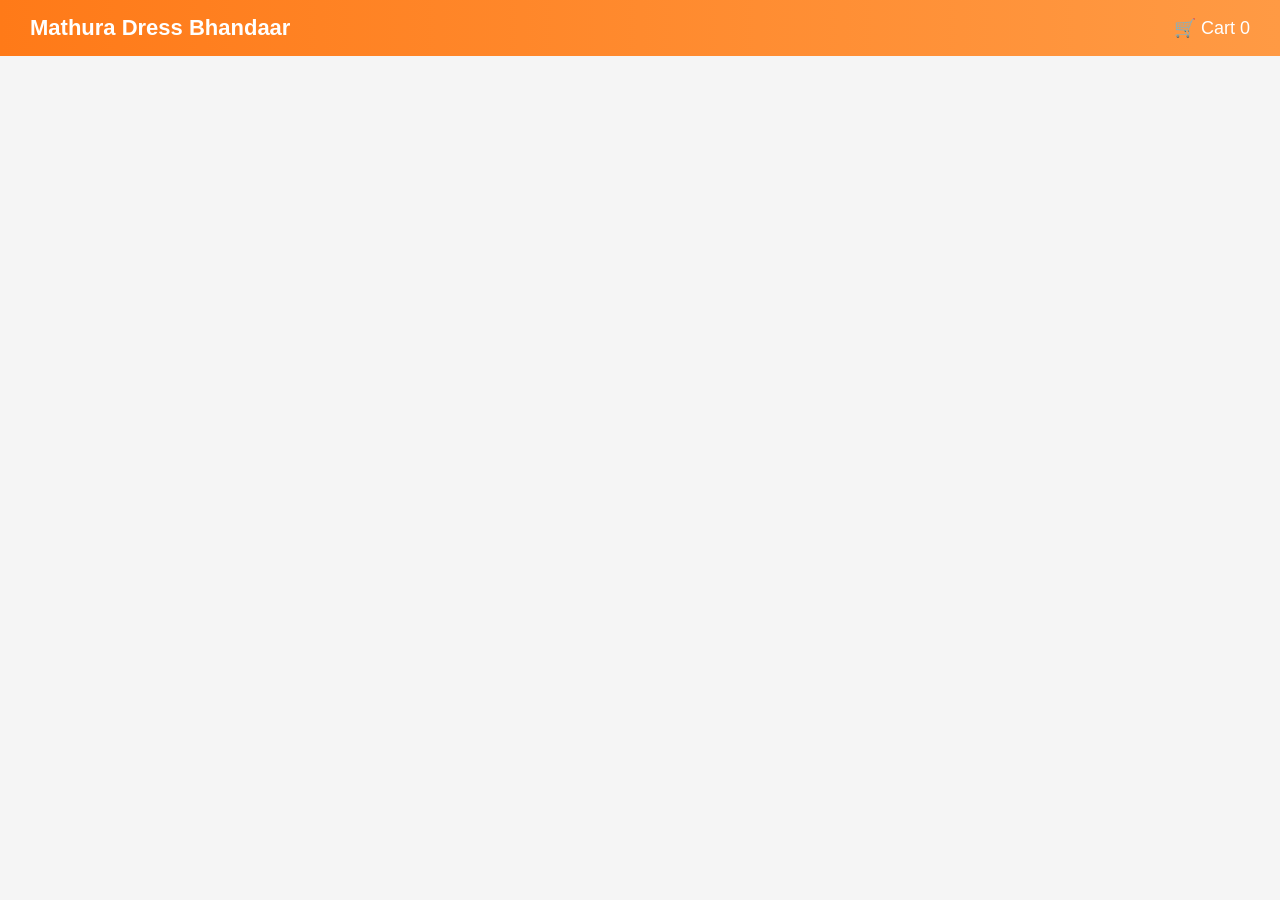
==== index.html @ aedd3703 "Update index.html" ====
<!DOCTYPE html>
<html>
<head>
  <title>Mathura Dress Bhandaar</title>
  <link rel="stylesheet" href="style.css">
</head>

<body>

<!-- HEADER -->
<div class="header">
  <div class="logo">Mathura Dress Bhandaar</div>
  <div class="cart" onclick="goToCart()">
  🛒 Cart <span id="cartCount" class="cart-badge">0</span>
</div>
</div>

<!-- PRODUCT GRID -->
<div class="container" id="products"></div>

<script>
const API_URL = "https://script.google.com/macros/s/AKfycbwwzRrKZMCmAm2cTWvHExJo9hm4b3kKo7RToM4uiCBCdTGfwLJtBs-F8V9Rh4NK9wOW/exec";

// Load products
async function loadProducts() {
  const res = await fetch(API_URL);
  const data = await res.json();

  const container = document.getElementById("products");
  container.innerHTML = "";

  data.forEach(p => {
    const stockText = p.stock > 0 ? "In Stock" : "Out of Stock";

    container.innerHTML += `
      <div class="card">

        <img src="${p.image}" onclick="goToProduct(${p.id})">

        <div class="title">${p.name}</div>

        <div class="price">₹${p.price}</div>

        <div style="color:${p.stock > 0 ? 'green' : 'red'}">
          ${stockText}
        </div>

        <button onclick="addToCart(${p.id})" 
          ${p.stock == 0 ? 'disabled' : ''}>
          Add to Cart
        </button>

      </div>
    `;
  });
  updateCartCount();
}

// Navigate to product page
function goToProduct(id) {
  window.location.href = "product.html?id=" + id;
}

// Go to cart
function goToCart() {
  window.location.href = "cart.html";
}

// Add to cart
function addToCart(id) {
  let cart = JSON.parse(localStorage.getItem("cart")) || [];

  let existing = cart.find(item => item.id == id);

  if (existing) {
    existing.qty += 1;
  } else {
    cart.push({ id: id, qty: 1 });
  }

  localStorage.setItem("cart", JSON.stringify(cart));

  console.log("Added:", id, cart);
  updateCartCount();
}

loadProducts();

  function updateCartCount() {
  let cart = JSON.parse(localStorage.getItem("cart")) || [];
  
  let total = 0;
  cart.forEach(item => total += item.qty);

  document.getElementById("cartCount").innerText = total;
}
</script>

</body>
</html>
---- style.css ----
/* RESET */
body {
  margin: 0;
  font-family: Arial, sans-serif;
  background: #f5f5f5;
}

/* HEADER */
.header {
  background: linear-gradient(90deg, #ff7a18, #ff9a44);
  color: white;
  padding: 15px 30px;
  display: flex;
  justify-content: space-between;
  align-items: center;
}

.logo {
  font-size: 22px;
  font-weight: bold;
}

.cart {
  cursor: pointer;
  font-size: 18px;
}

/* PRODUCT GRID */
.container {
  display: grid;
  grid-template-columns: repeat(auto-fill, minmax(240px, 1fr));
  gap: 20px;
  padding: 25px;
}

/* PRODUCT CARD */
.card {
  background: white;
  border-radius: 12px;
  padding: 15px;
  transition: 0.3s;
  box-shadow: 0 2px 8px rgba(0,0,0,0.08);
}

.card:hover {
  transform: translateY(-5px);
  box-shadow: 0 6px 18px rgba(0,0,0,0.15);
}

/* IMAGE */
.card img {
  width: 100%;
  height: 220px;
  object-fit: cover;
  border-radius: 10px;
  cursor: pointer;
}

/* TITLE */
.title {
  font-size: 16px;
  font-weight: bold;
  margin-top: 10px;
}

/* PRICE */
.price {
  font-size: 18px;
  color: #111;
  margin: 5px 0;
  font-weight: bold;
}

/* BUTTON */
button {
  width: 100%;
  background: #ff7a18;
  color: white;
  border: none;
  padding: 10px;
  border-radius: 8px;
  cursor: pointer;
  margin-top: 10px;
  font-weight: bold;
}

button:hover {
  background: #e56700;
}

button:disabled {
  background: grey;
  cursor: not-allowed;
}

/* PRODUCT PAGE (for next step) */
.product-page {
  display: flex;
  gap: 30px;
  padding: 30px;
}

.product-img {
  width: 400px;
  border-radius: 12px;
}

.product-info {
  flex: 1;
}

.product-title {
  font-size: 24px;
  font-weight: bold;
}

.product-price {
  font-size: 22px;
  margin: 10px 0;
  color: #111;
}

/* CART PAGE */
.cart-container {
  padding: 30px;
}

.cart-item {
  background: white;
  padding: 15px;
  margin-bottom: 15px;
  border-radius: 10px;
  display: flex;
  justify-content: space-between;
  align-items: center;
}

.qty-btn {
  padding: 5px 10px;
  margin: 0 5px;
  cursor: pointer;
}

.total-box {
  background: white;
  padding: 20px;
  border-radius: 10px;
  margin-top: 20px;
}
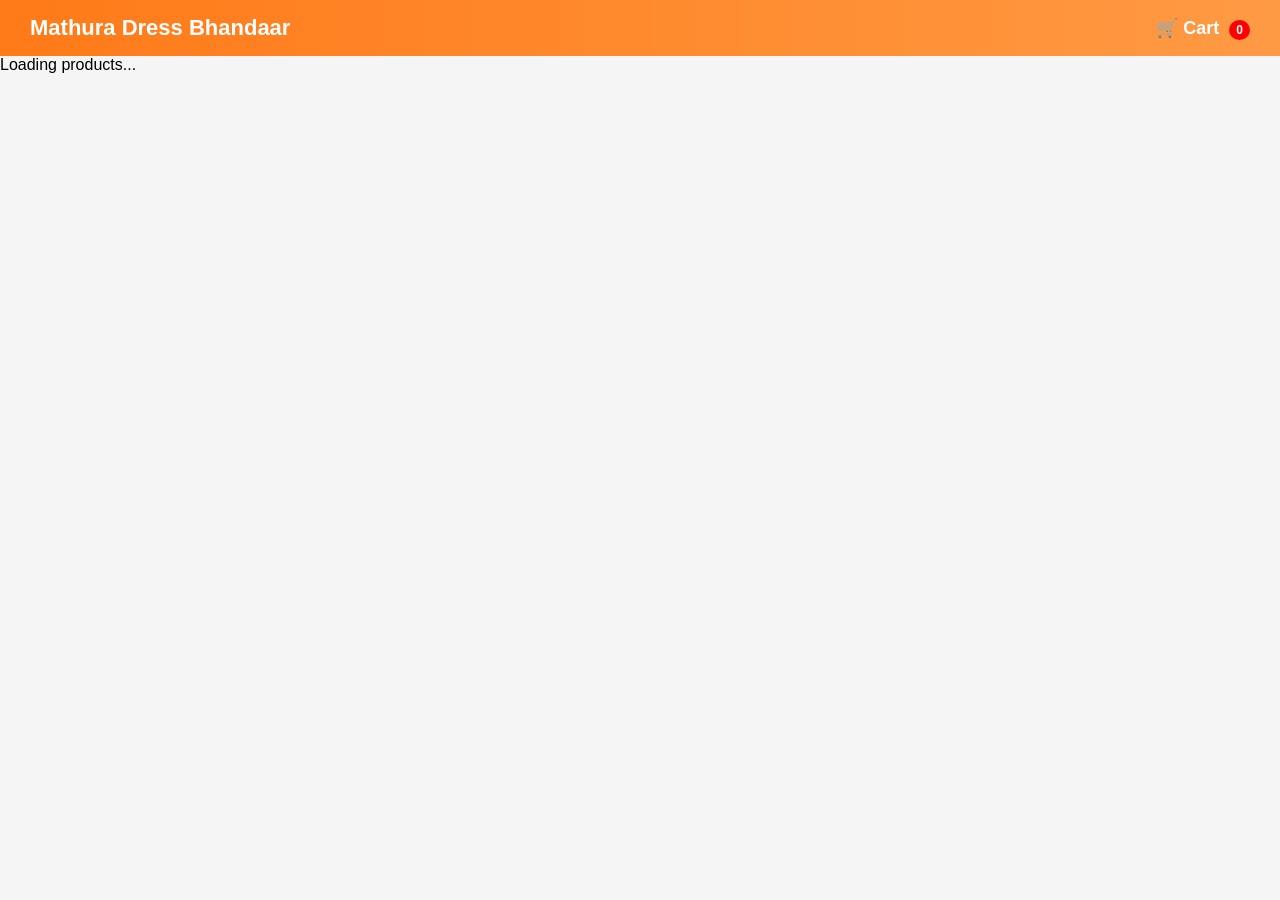
==== commit d41cebac: "Update index.html" ====
--- a/index.html
+++ b/index.html
@@ -16,7 +16,8 @@
 </div>
 
 <!-- PRODUCT GRID -->
-<div class="container" id="products"></div>
+<div id="loader" class="loader">Loading products...</div>
+<div class="container" id="products" style="display:none;"></div>
 
 <script>
 const API_URL = "https://script.google.com/macros/s/AKfycbwwzRrKZMCmAm2cTWvHExJo9hm4b3kKo7RToM4uiCBCdTGfwLJtBs-F8V9Rh4NK9wOW/exec";
@@ -26,7 +27,8 @@
   const res = await fetch(API_URL);
   const data = await res.json();
 
-  const container = document.getElementById("products");
+  document.getElementById("loader").style.display = "none";
+document.getElementById("products").style.display = "grid";
   container.innerHTML = "";
 
   data.forEach(p => {
--- a/style.css
+++ b/style.css
@@ -147,3 +147,17 @@
   border-radius: 10px;
   margin-top: 20px;
 }
+.cart {
+  position: relative;
+  cursor: pointer;
+  font-weight: bold;
+}
+
+.cart-badge {
+  background: red;
+  color: white;
+  border-radius: 50%;
+  padding: 3px 7px;
+  font-size: 12px;
+  margin-left: 5px;
+}
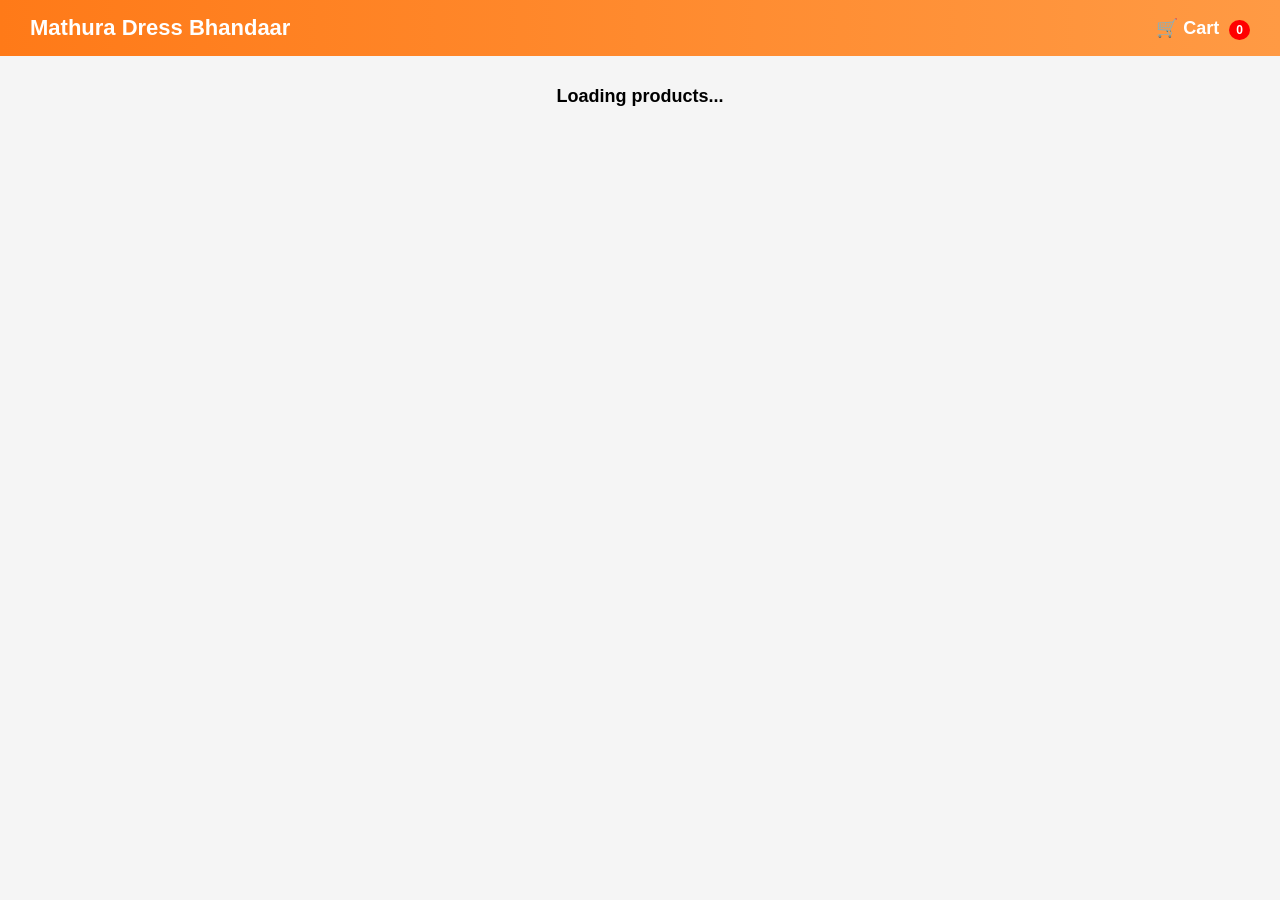
==== commit 3ed33d74: "Update index.html" ====
--- a/index.html
+++ b/index.html
@@ -28,7 +28,9 @@
   const data = await res.json();
 
   document.getElementById("loader").style.display = "none";
-document.getElementById("products").style.display = "grid";
+  document.getElementById("products").style.display = "grid";
+
+  const container = document.getElementById("products"); // ✅ ADD THIS
   container.innerHTML = "";
 
   data.forEach(p => {
--- a/style.css
+++ b/style.css
@@ -161,3 +161,9 @@
   font-size: 12px;
   margin-left: 5px;
 }
+.loader {
+  text-align: center;
+  font-size: 18px;
+  padding: 30px;
+  font-weight: bold;
+}
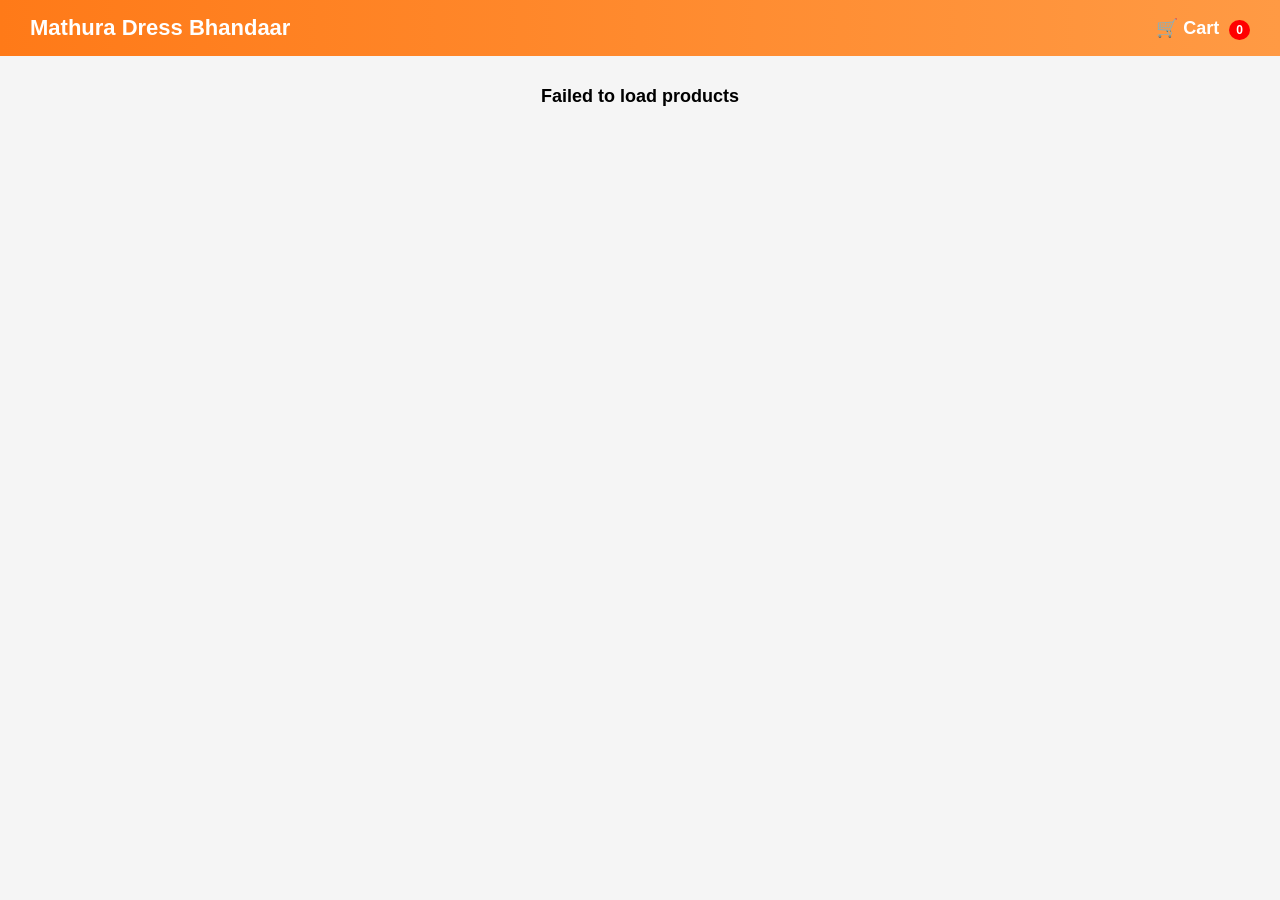
==== commit e646889e: "Update index.html" ====
--- a/index.html
+++ b/index.html
@@ -22,42 +22,64 @@
 <script>
 const API_URL = "https://script.google.com/macros/s/AKfycbwwzRrKZMCmAm2cTWvHExJo9hm4b3kKo7RToM4uiCBCdTGfwLJtBs-F8V9Rh4NK9wOW/exec";
 
+  async function getProducts() {
+  let cached = localStorage.getItem("products");
+
+  if (cached) {
+    return JSON.parse(cached);
+  }
+
+  const res = await fetch(API_URL); // ✅ correct
+  const data = await res.json();
+
+  localStorage.setItem("products", JSON.stringify(data));
+
+  return data;
+}
+
 // Load products
 async function loadProducts() {
-  const res = await fetch(API_URL);
-  const data = await res.json();
+  try {
+    const data = await getProducts();
 
-  document.getElementById("loader").style.display = "none";
-  document.getElementById("products").style.display = "grid";
+    const container = document.getElementById("products");
 
-  const container = document.getElementById("products"); // ✅ ADD THIS
-  container.innerHTML = "";
+    // safety check
+    if (!data || data.length === 0) {
+      document.getElementById("loader").innerText = "No products found";
+      return;
+    }
 
-  data.forEach(p => {
-    const stockText = p.stock > 0 ? "In Stock" : "Out of Stock";
+    document.getElementById("loader").style.display = "none";
+    container.style.display = "grid";
 
-    container.innerHTML += `
-      <div class="card">
+    container.innerHTML = "";
 
-        <img src="${p.image}" onclick="goToProduct(${p.id})">
+    data.forEach(p => {
+      const stockText = p.stock > 0 ? "In Stock" : "Out of Stock";
 
-        <div class="title">${p.name}</div>
+      container.innerHTML += `
+        <div class="card">
+          <img src="${p.image}" onclick="goToProduct(${p.id})">
+          <div class="title">${p.name}</div>
+          <div class="price">₹${p.price}</div>
+          <div style="color:${p.stock > 0 ? 'green' : 'red'}">
+            ${stockText}
+          </div>
+          <button onclick="addToCart(${p.id})"
+            ${p.stock == 0 ? 'disabled' : ''}>
+            Add to Cart
+          </button>
+        </div>
+      `;
+    });
 
-        <div class="price">₹${p.price}</div>
+    updateCartCount();
 
-        <div style="color:${p.stock > 0 ? 'green' : 'red'}">
-          ${stockText}
-        </div>
-
-        <button onclick="addToCart(${p.id})" 
-          ${p.stock == 0 ? 'disabled' : ''}>
-          Add to Cart
-        </button>
-
-      </div>
-    `;
-  });
-  updateCartCount();
+  } catch (error) {
+    console.error(error);
+    document.getElementById("loader").innerText = "Failed to load products";
+  }
 }
 
 // Navigate to product page
